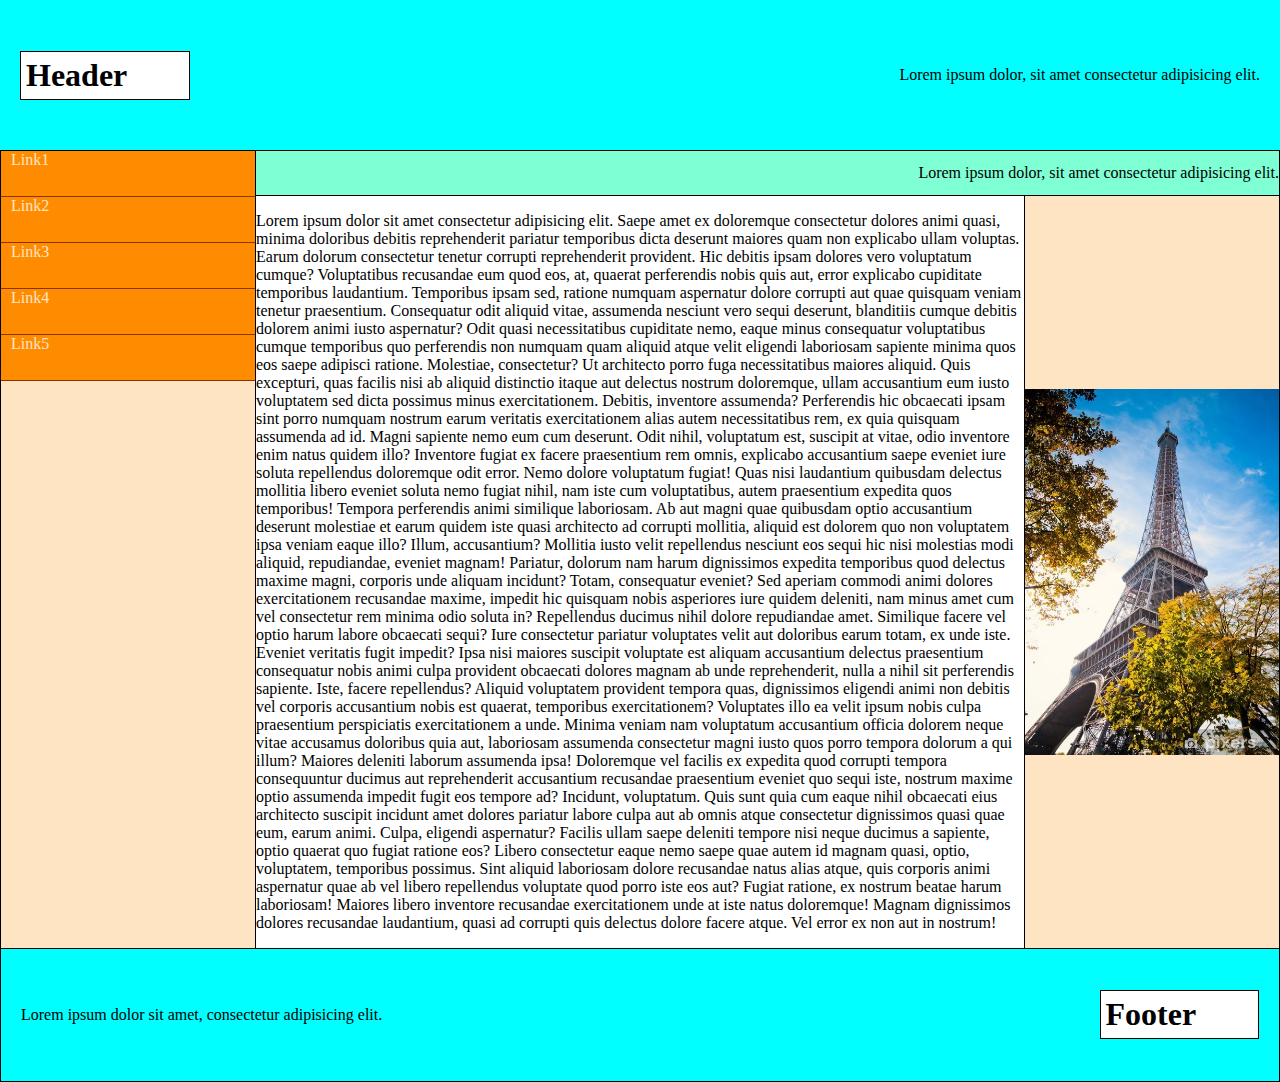
==== Lab1/index.html @ f6c24368 "commit" ====
<!DOCTYPE html>
<html lang="en">
<head>
  <meta charset="UTF-8">
  <title>Lab1</title>
  <link rel="stylesheet" href="style/style.css">
</head>
<body>
  <header>
    <h1>Header</h1>
    <p>Lorem ipsum dolor, sit amet consectetur adipisicing elit.</p>
  </header>
  <nav>
    <ol>
      <li><a href="index.html">Link1</a></li>
      <li><a href="index1.html">Link2</a></li>
      <li><a href="index2.html">Link3</a></li>
      <li><a href="index3.html">Link4</a></li>
      <li><a href="index4.html">Link5</a></li>
    </ol>
  </nav> 
  <div class="text">Lorem ipsum dolor, sit amet consectetur adipisicing elit.</div>
  <main>
    <p>Lorem ipsum dolor sit amet consectetur adipisicing elit. Saepe amet ex doloremque consectetur dolores animi quasi, minima doloribus debitis reprehenderit pariatur temporibus dicta deserunt maiores quam non explicabo ullam voluptas.
    Earum dolorum consectetur tenetur corrupti reprehenderit provident. Hic debitis ipsam dolores vero voluptatum cumque? Voluptatibus recusandae eum quod eos, at, quaerat perferendis nobis quis aut, error explicabo cupiditate temporibus laudantium.
    Temporibus ipsam sed, ratione numquam aspernatur dolore corrupti aut quae quisquam veniam tenetur praesentium. Consequatur odit aliquid vitae, assumenda nesciunt vero sequi deserunt, blanditiis cumque debitis dolorem animi iusto aspernatur?
    Odit quasi necessitatibus cupiditate nemo, eaque minus consequatur voluptatibus cumque temporibus quo perferendis non numquam quam aliquid atque velit eligendi laboriosam sapiente minima quos eos saepe adipisci ratione. Molestiae, consectetur?
    Ut architecto porro fuga necessitatibus maiores aliquid. Quis excepturi, quas facilis nisi ab aliquid distinctio itaque aut delectus nostrum doloremque, ullam accusantium eum iusto voluptatem sed dicta possimus minus exercitationem.
    Debitis, inventore assumenda? Perferendis hic obcaecati ipsam sint porro numquam nostrum earum veritatis exercitationem alias autem necessitatibus rem, ex quia quisquam assumenda ad id. Magni sapiente nemo eum cum deserunt.
    Odit nihil, voluptatum est, suscipit at vitae, odio inventore enim natus quidem illo? Inventore fugiat ex facere praesentium rem omnis, explicabo accusantium saepe eveniet iure soluta repellendus doloremque odit error.
    Nemo dolore voluptatum fugiat! Quas nisi laudantium quibusdam delectus mollitia libero eveniet soluta nemo fugiat nihil, nam iste cum voluptatibus, autem praesentium expedita quos temporibus! Tempora perferendis animi similique laboriosam.
    Ab aut magni quae quibusdam optio accusantium deserunt molestiae et earum quidem iste quasi architecto ad corrupti mollitia, aliquid est dolorem quo non voluptatem ipsa veniam eaque illo? Illum, accusantium?
    Mollitia iusto velit repellendus nesciunt eos sequi hic nisi molestias modi aliquid, repudiandae, eveniet magnam! Pariatur, dolorum nam harum dignissimos expedita temporibus quod delectus maxime magni, corporis unde aliquam incidunt?
    Totam, consequatur eveniet? Sed aperiam commodi animi dolores exercitationem recusandae maxime, impedit hic quisquam nobis asperiores iure quidem deleniti, nam minus amet cum vel consectetur rem minima odio soluta in?
    Repellendus ducimus nihil dolore repudiandae amet. Similique facere vel optio harum labore obcaecati sequi? Iure consectetur pariatur voluptates velit aut doloribus earum totam, ex unde iste. Eveniet veritatis fugit impedit?
    Ipsa nisi maiores suscipit voluptate est aliquam accusantium delectus praesentium consequatur nobis animi culpa provident obcaecati dolores magnam ab unde reprehenderit, nulla a nihil sit perferendis sapiente. Iste, facere repellendus?
    Aliquid voluptatem provident tempora quas, dignissimos eligendi animi non debitis vel corporis accusantium nobis est quaerat, temporibus exercitationem? Voluptates illo ea velit ipsum nobis culpa praesentium perspiciatis exercitationem a unde.
    Minima veniam nam voluptatum accusantium officia dolorem neque vitae accusamus doloribus quia aut, laboriosam assumenda consectetur magni iusto quos porro tempora dolorum a qui illum? Maiores deleniti laborum assumenda ipsa!
    Doloremque vel facilis ex expedita quod corrupti tempora consequuntur ducimus aut reprehenderit accusantium recusandae praesentium eveniet quo sequi iste, nostrum maxime optio assumenda impedit fugit eos tempore ad? Incidunt, voluptatum.
    Quis sunt quia cum eaque nihil obcaecati eius architecto suscipit incidunt amet dolores pariatur labore culpa aut ab omnis atque consectetur dignissimos quasi quae eum, earum animi. Culpa, eligendi aspernatur?
    Facilis ullam saepe deleniti tempore nisi neque ducimus a sapiente, optio quaerat quo fugiat ratione eos? Libero consectetur eaque nemo saepe quae autem id magnam quasi, optio, voluptatem, temporibus possimus.
    Sint aliquid laboriosam dolore recusandae natus alias atque, quis corporis animi aspernatur quae ab vel libero repellendus voluptate quod porro iste eos aut? Fugiat ratione, ex nostrum beatae harum laboriosam!
    Maiores libero inventore recusandae exercitationem unde at iste natus doloremque! Magnam dignissimos dolores recusandae laudantium, quasi ad corrupti quis delectus dolore facere atque. Vel error ex non aut in nostrum!</p>
  </main>
  <aside>
    <img src="img/img.jpg" usemap='#map' alt="img" width="100%"/>
    <map name="map">
      <area shape="rect" coords="0,0,200,200" href="index.html" alt="">
    </map>
  </aside>
  <footer>
    <p>Lorem ipsum dolor sit amet, consectetur adipisicing elit. </p>  
    <h1>Footer</h1>
  </footer>
</body>
</html>
---- Lab1/style/style.css ----
html{
  height: 100%;
}
body{
  display: grid;
  height: 100%;
  margin: 0;
  padding: 0;
  grid-template-areas: 'header header header' 
                       'nav text text'
                       'nav main aside'
                       'footer footer footer';
  grid-template-rows: 150px 46px auto auto 150px;
  grid-template-columns: 1fr 3fr 1fr;
  
}

header{
  grid-area: header;
  display: flex;
  align-items: center;
  justify-content: space-between;
  padding: 20px;
  background-color:aqua;
  margin: 0;
}
h1{
  border: 1px solid;
  padding: 5px;
  padding-right: 5%;
  text-align: left;
  background-color: white;
}

nav{
  grid-area: nav;
  background-color: bisque;
  margin: 0;
  padding: 0;
  border: 1px solid;
  border-bottom: 0;
}
nav ol{
  
  margin: 0;
  padding: 0;
}
nav li{
  list-style: none;
  margin: 0;
  padding: 0;
  height: 45px;
  background-color:darkorange;
  transition: 100ms;
  border-bottom: 1px solid #873600;
}
nav li:hover{
  padding-left: 10px;
  background-color:chocolate ;
}

nav li a{
  text-decoration: none;
  color: bisque;
  width: 100%;
  height: 100%;
  padding: 10px;
}
main{
  grid-area: main;
  
}
aside{
  grid-area: aside;
  border: 1px solid;
  border-bottom: 0;
  border-top: 0;
  background-color: bisque;
  display: flex;
  align-items: center;
}

.text{
  border: 1px solid;
  border-left: 0;
  display: flex;
  align-items: center;
  grid-area: text;
  justify-content: right;
  background-color:aquamarine;
}

footer{
  grid-area: footer;
  border: 1px solid;
  display: flex;
  align-items: center;
  justify-content: space-between;
  padding: 20px;
  background-color:aqua;
  margin: 0;
}
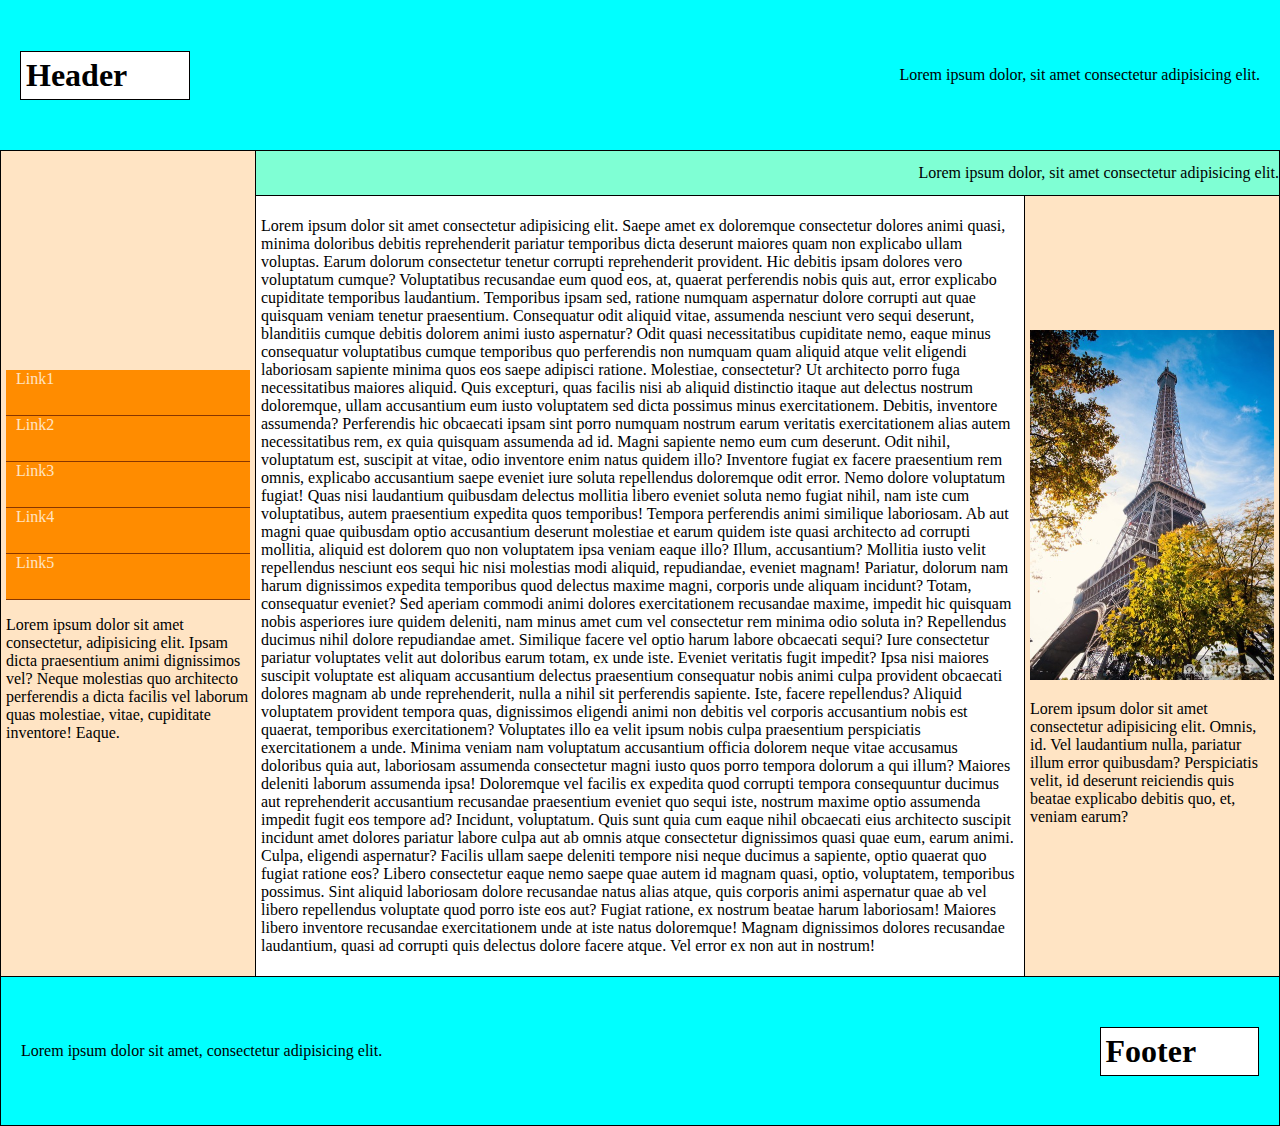
==== commit 69c34a1c: "style changes" ====
--- a/Lab1/index.html
+++ b/Lab1/index.html
@@ -10,15 +10,19 @@
     <h1>Header</h1>
     <p>Lorem ipsum dolor, sit amet consectetur adipisicing elit.</p>
   </header>
-  <nav>
-    <ol>
-      <li><a href="index.html">Link1</a></li>
-      <li><a href="index1.html">Link2</a></li>
-      <li><a href="index2.html">Link3</a></li>
-      <li><a href="index3.html">Link4</a></li>
-      <li><a href="index4.html">Link5</a></li>
-    </ol>
-  </nav> 
+  <div class="navbar">
+    <nav>
+      <ol>
+        <li><a href="index.html">Link1</a></li>
+        <li><a href="index1.html">Link2</a></li>
+        <li><a href="index2.html">Link3</a></li>
+        <li><a href="index3.html">Link4</a></li>
+        <li><a href="index4.html">Link5</a></li>
+      </ol>
+    </nav>
+    <p>Lorem ipsum dolor sit amet consectetur, adipisicing elit. Ipsam dicta praesentium animi dignissimos vel? Neque molestias quo architecto perferendis a dicta facilis vel laborum quas molestiae, vitae, cupiditate inventore! Eaque.</p> 
+    
+  </div>  
   <div class="text">Lorem ipsum dolor, sit amet consectetur adipisicing elit.</div>
   <main>
     <p>Lorem ipsum dolor sit amet consectetur adipisicing elit. Saepe amet ex doloremque consectetur dolores animi quasi, minima doloribus debitis reprehenderit pariatur temporibus dicta deserunt maiores quam non explicabo ullam voluptas.
@@ -40,13 +44,19 @@
     Quis sunt quia cum eaque nihil obcaecati eius architecto suscipit incidunt amet dolores pariatur labore culpa aut ab omnis atque consectetur dignissimos quasi quae eum, earum animi. Culpa, eligendi aspernatur?
     Facilis ullam saepe deleniti tempore nisi neque ducimus a sapiente, optio quaerat quo fugiat ratione eos? Libero consectetur eaque nemo saepe quae autem id magnam quasi, optio, voluptatem, temporibus possimus.
     Sint aliquid laboriosam dolore recusandae natus alias atque, quis corporis animi aspernatur quae ab vel libero repellendus voluptate quod porro iste eos aut? Fugiat ratione, ex nostrum beatae harum laboriosam!
-    Maiores libero inventore recusandae exercitationem unde at iste natus doloremque! Magnam dignissimos dolores recusandae laudantium, quasi ad corrupti quis delectus dolore facere atque. Vel error ex non aut in nostrum!</p>
+    Maiores libero inventore recusandae exercitationem unde at iste natus doloremque! Magnam dignissimos dolores recusandae laudantium, quasi ad corrupti quis delectus dolore facere atque. Vel error ex non aut in nostrum!
+    
+   </p>
+   
   </main>
   <aside>
-    <img src="img/img.jpg" usemap='#map' alt="img" width="100%"/>
-    <map name="map">
-      <area shape="rect" coords="0,0,200,200" href="index.html" alt="">
-    </map>
+    <div class="image">
+      <img src="img/img.jpg" usemap='#map' alt="img" width="100%"/>
+      <map name="map">
+        <area shape="rect" coords="0,0,200,200" href="index.html" alt="">
+      </map>
+    </div>
+    <p>Lorem ipsum dolor sit amet consectetur adipisicing elit. Omnis, id. Vel laudantium nulla, pariatur illum error quibusdam? Perspiciatis velit, id deserunt reiciendis quis beatae explicabo debitis quo, et, veniam earum?</p>
   </aside>
   <footer>
     <p>Lorem ipsum dolor sit amet, consectetur adipisicing elit. </p>  
--- a/Lab1/style/style.css
+++ b/Lab1/style/style.css
@@ -10,7 +10,7 @@
                        'nav text text'
                        'nav main aside'
                        'footer footer footer';
-  grid-template-rows: 150px 46px auto auto 150px;
+  grid-template-rows: 150px 46px auto 150px 0;
   grid-template-columns: 1fr 3fr 1fr;
   
 }
@@ -33,17 +33,27 @@
 }
 
 nav{
+  width: 100%;
+  height:min-content;
+}
+.navbar{
   grid-area: nav;
   background-color: bisque;
+  border: 1px solid;
+  border-bottom: 0;
+  margin: 0;
+  padding: 5px;
+  display: flex;
+  align-content: center;
+  float: left;
+  flex-wrap: wrap;
+}
+
+
+nav ol{
   margin: 0;
   padding: 0;
-  border: 1px solid;
-  border-bottom: 0;
-}
-nav ol{
-  
-  margin: 0;
-  padding: 0;
+  height: 100%;
 }
 nav li{
   list-style: none;
@@ -68,17 +78,23 @@
 }
 main{
   grid-area: main;
-  
+  padding: 5px;
+  float: left;
 }
+
 aside{
   grid-area: aside;
+  padding: 5px;
   border: 1px solid;
   border-bottom: 0;
   border-top: 0;
   background-color: bisque;
   display: flex;
-  align-items: center;
+  align-content: center;
+  flex-wrap: wrap;
 }
+
+
 
 .text{
   border: 1px solid;
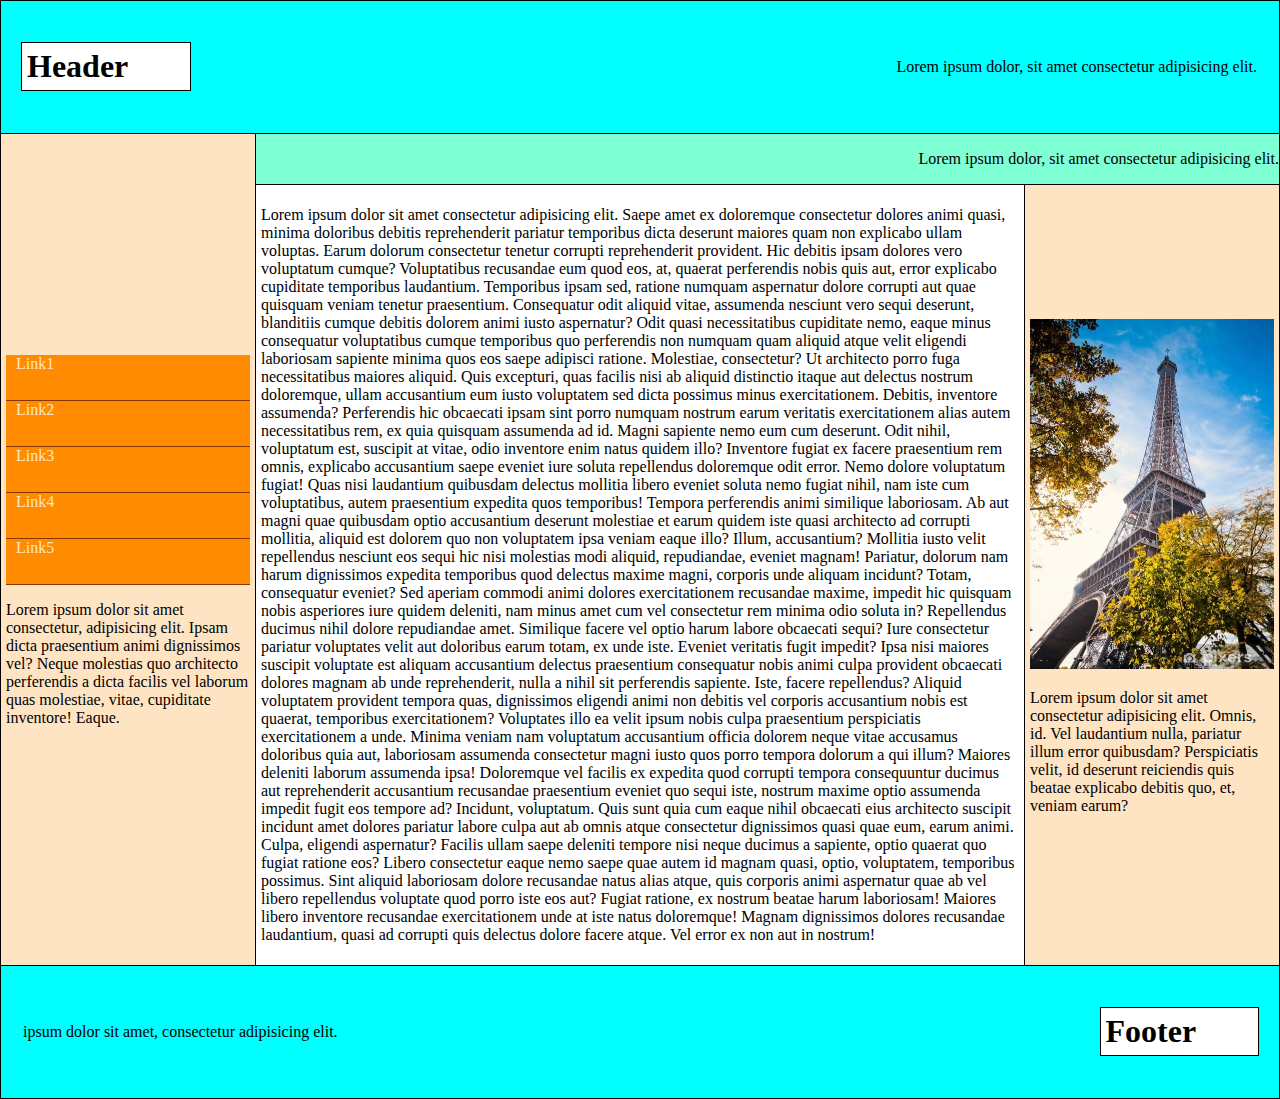
==== commit e6d8760b: "style and html structure changes" ====
--- a/Lab1/index.html
+++ b/Lab1/index.html
@@ -6,10 +6,15 @@
   <link rel="stylesheet" href="style/style.css">
 </head>
 <body>
-  <header>
-    <h1>Header</h1>
-    <p>Lorem ipsum dolor, sit amet consectetur adipisicing elit.</p>
-  </header>
+  <div class="header-div">
+
+    <header>
+      <h1>Header</h1>
+      <div class="right-header">
+        <p>Lorem ipsum dolor, sit amet consectetur adipisicing elit.</p>
+      </div>
+    </header>
+  </div>
   <div class="navbar">
     <nav>
       <ol>
@@ -23,7 +28,8 @@
     <p>Lorem ipsum dolor sit amet consectetur, adipisicing elit. Ipsam dicta praesentium animi dignissimos vel? Neque molestias quo architecto perferendis a dicta facilis vel laborum quas molestiae, vitae, cupiditate inventore! Eaque.</p> 
     
   </div>  
-  <div class="text">Lorem ipsum dolor, sit amet consectetur adipisicing elit.</div>
+  <div class="text"><p>Lorem ipsum dolor, sit amet consectetur adipisicing elit.</p>
+  </div>
   <main>
     <p>Lorem ipsum dolor sit amet consectetur adipisicing elit. Saepe amet ex doloremque consectetur dolores animi quasi, minima doloribus debitis reprehenderit pariatur temporibus dicta deserunt maiores quam non explicabo ullam voluptas.
     Earum dolorum consectetur tenetur corrupti reprehenderit provident. Hic debitis ipsam dolores vero voluptatum cumque? Voluptatibus recusandae eum quod eos, at, quaerat perferendis nobis quis aut, error explicabo cupiditate temporibus laudantium.
@@ -58,9 +64,13 @@
     </div>
     <p>Lorem ipsum dolor sit amet consectetur adipisicing elit. Omnis, id. Vel laudantium nulla, pariatur illum error quibusdam? Perspiciatis velit, id deserunt reiciendis quis beatae explicabo debitis quo, et, veniam earum?</p>
   </aside>
-  <footer>
-    <p>Lorem ipsum dolor sit amet, consectetur adipisicing elit. </p>  
-    <h1>Footer</h1>
-  </footer>
+  <div class="footer-div">
+    <footer>
+      <div class="left-footer">
+        <p>ipsum dolor sit amet, consectetur adipisicing elit.</p> 
+       </div>  
+      <h1>Footer</h1>
+    </footer>
+  </div>
 </body>
 </html>--- a/Lab1/style/style.css
+++ b/Lab1/style/style.css
@@ -10,21 +10,39 @@
                        'nav text text'
                        'nav main aside'
                        'footer footer footer';
-  grid-template-rows: 150px 46px auto 150px 0;
+  grid-template-rows: auto auto auto auto 0;
   grid-template-columns: 1fr 3fr 1fr;
   
 }
 
+.header-div{
+  grid-area: header;
+  padding: 20px;
+  background-color:aqua;
+  border: 1px solid;
+  border-bottom: 0;
+  margin: 0;
+}
 header{
-  grid-area: header;
+  height: fit-content;
   display: flex;
   align-items: center;
   justify-content: space-between;
-  padding: 20px;
-  background-color:aqua;
-  margin: 0;
+  
 }
+
+.right-header{
+  display: flex;
+  flex-direction: row-reverse;
+  flex-wrap: wrap;
+}
+.right-header * {
+  padding: 2px;
+}
+
+
 h1{
+  width: fit-content;
   border: 1px solid;
   padding: 5px;
   padding-right: 5%;
@@ -106,15 +124,33 @@
   background-color:aquamarine;
 }
 
+
+.footer-div{
+  grid-area: footer;
+  padding: 20px;
+  background-color:aqua;
+  border: 1px solid;
+  margin: 0;
+  
+  
+}
 footer{
-  grid-area: footer;
-  border: 1px solid;
+  height: fit-content;
   display: flex;
   align-items: center;
   justify-content: space-between;
-  padding: 20px;
-  background-color:aqua;
-  margin: 0;
+  
+}
+
+.left-footer{
+  display: flex;
+  flex-direction: row;
+  flex-wrap: wrap;
+}
+
+.left-footer *{
+  padding: 2px;
 }
 
 
+
